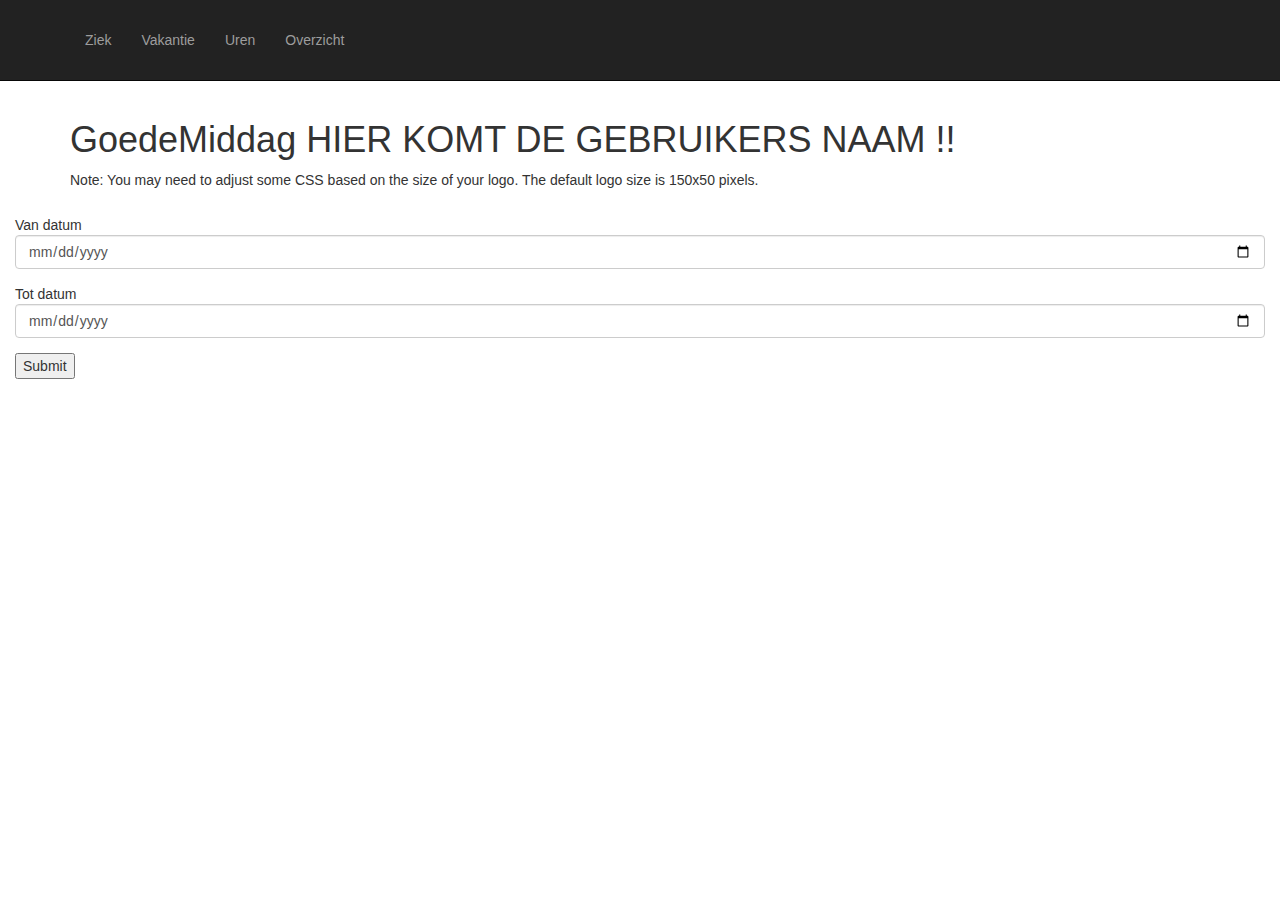
==== Vakantie.html @ 2aeb11be "Pagina voor uren overzicht vakantie en inlog." ====
<!DOCTYPE html>
<html lang="en">

<head>

    <meta charset="utf-8">
    <meta http-equiv="X-UA-Compatible" content="IE=edge">
    <meta name="viewport" content="width=device-width, initial-scale=1">
    <meta name="description" content="">
    <meta name="author" content="">

    <title>Logo Nav - Start Bootstrap Template</title>

    <!-- Bootstrap Core CSS -->
    <link href="css/bootstrap.min.css" rel="stylesheet">
    <link href="css/bootstrap.css" rel="stylesheet">
    <!-- Custom CSS -->
    <link href="css/logo-nav.css" rel="stylesheet">

    <!-- HTML5 Shim and Respond.js IE8 support of HTML5 elements and media queries -->
    <!-- WARNING: Respond.js doesn't work if you view the page via file:// -->
    <!--[if lt IE 9]>
    <script src="https://oss.maxcdn.com/libs/html5shiv/3.7.0/html5shiv.js"></script>
    <script src="https://oss.maxcdn.com/libs/respond.js/1.4.2/respond.min.js"></script>
    <![endif]-->

</head>

<body>

<!-- Navigation -->
<nav class="navbar navbar-inverse navbar-fixed-top" role="navigation">
    <div class="container">
        <!-- Brand and toggle get grouped for better mobile display -->
        <div class="navbar-header">
            <button type="button" class="navbar-toggle" data-toggle="collapse" data-target="#bs-example-navbar-collapse-1">
                <span class="sr-only">Toggle navigation</span>
                <span class="icon-bar"></span>
                <span class="icon-bar"></span>
                <span class="icon-bar"></span>
            </button>
            <a class="navbar-brand" href="#">
                <img src="http://placehold.it/150x50&text=Logo" alt="">
            </a>
        </div>
        <!-- Collect the nav links, forms, and other content for toggling -->
        <div class="collapse navbar-collapse" id="bs-example-navbar-collapse-1">
            <ul class="nav navbar-nav">
                <li>
                    <a href="#">Ziek</a>
                </li>
                <li>
                    <a href="#">Vakantie</a>
                </li>
                <li>
                    <a href="#">Uren</a>
                </li>
                <li>
                    <a href="#">Overzicht</a>
                </li>
            </ul>
        </div>
        <!-- /.navbar-collapse -->
    </div>
    <!-- /.container -->
</nav>

<!-- Page Content -->
<div class="container">
    <div class="row">
        <div class="col-lg-12">
            <h1>GoedeMiddag   HIER KOMT DE GEBRUIKERS NAAM !!</h1>
            <p>Note: You may need to adjust some CSS based on the size of your logo. The default logo size is 150x50 pixels.</p>
        </div>
    </div>
</div>

<!-- /.container -->
    <div class="panel-body">
        <div class="form-group">
            Van datum <input type="date" name="Van-Datum" id="Van-Datum" tabindex="1" class="form-control" placeholder="Van" value="">
        </div>
        <div class="form-group">
            Tot datum <input type="date" name="Tot-Datum" id="Tot-Datum" tabindex="2" class="form-control" placeholder="Tot" value="">
        </div>
        <input type="submit" value="Submit">
    </div>


<!-- jQuery -->
<script src="js/jquery.js"></script>

<!-- Bootstrap Core JavaScript -->
<script src="js/bootstrap.min.js"></script>

</body>

</html>
---- css/logo-nav.css ----
/*!
 * Start Bootstrap - Logo Nav HTML Template (http://startbootstrap.com)
 * Code licensed under the Apache License v2.0.
 * For details, see http://www.apache.org/licenses/LICENSE-2.0.
 */

body {
    padding-top: 70px; /* Required padding for .navbar-fixed-top. Change if height of navigation changes. */
}

.navbar-fixed-top .nav {
    padding: 15px 0;
}

.navbar-fixed-top .navbar-brand {
    padding: 0 15px;
}

@media(min-width:768px) {
    body {
        padding-top: 100px; /* Required padding for .navbar-fixed-top. Change if height of navigation changes. */
    }

    .navbar-fixed-top .navbar-brand {
        padding: 15px 0;
    }
}
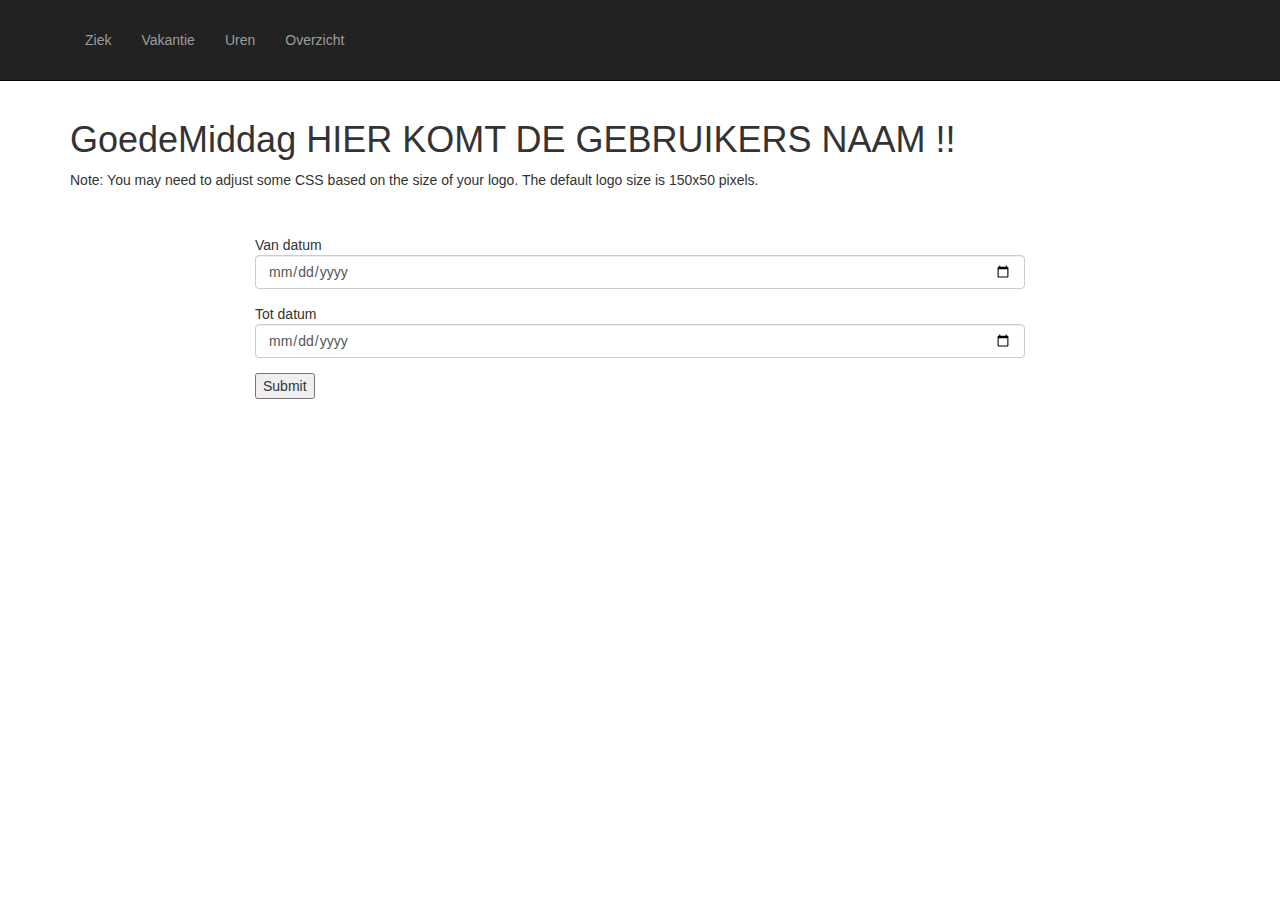
==== commit a7b403e8: "Vakantie even gecentreerd." ====
--- a/Vakantie.html
+++ b/Vakantie.html
@@ -76,6 +76,7 @@
 </div>
 
 <!-- /.container -->
+    <div class="menu-info">
     <div class="panel-body">
         <div class="form-group">
             Van datum <input type="date" name="Van-Datum" id="Van-Datum" tabindex="1" class="form-control" placeholder="Van" value="">
@@ -84,6 +85,7 @@
             Tot datum <input type="date" name="Tot-Datum" id="Tot-Datum" tabindex="2" class="form-control" placeholder="Tot" value="">
         </div>
         <input type="submit" value="Submit">
+    </div>
     </div>
 
 
